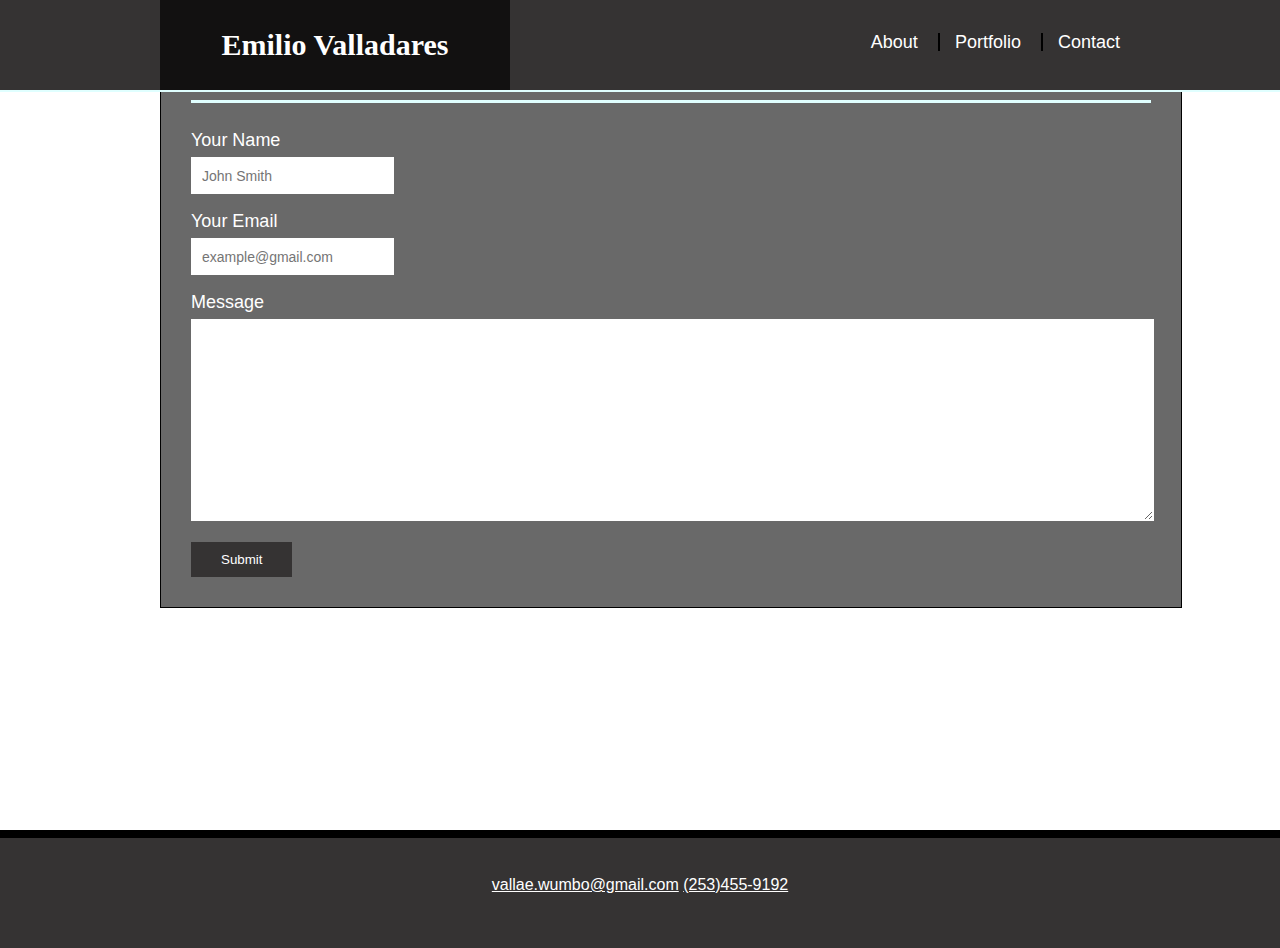
==== contact.html @ b04da2ae "copied portfolio files to this file for a starting point." ====
<!DOCTYPE html>
<html lang="en-us">
    <head>
        <meta charset="UTF-8">
        <meta name="viewport" content="width=device-width, initial-scale=1.0">
        <meta http-equiv="X-UA-Compatible" content="ie=edge">
        <title>Contact | Emilio Valladares</title>
        <link rel="stylesheet" href="assets/css/reset.css"> 
        <link rel="stylesheet" type="text/css" href="assets/css/style.css">
    </head>
    <body>
        <header id="masthead">
            <div class="container">
                <a href="index.html" id="logo">Emilio Valladares</a>
                <nav>
                    <a href="index.html">About</a>
                    <a href="portfolio.html">Portfolio</a>
                    <a href="contact.html">Contact</a>
                </nav>
            </div>
        </header>
        <div id="main-container" class="container">
            <section class="main-section">
                <h1>Contact Info</h1>
                <form id="contact-form">
                    <ul>
                        <li>
                            <div for="name">Your Name</div>
                            <input name="Name" type="text" placeholder="John Smith" required="required">
                        </li>
                        <li>
                            <div for="email">Your Email</div>
                            <input name="Email" type="email" placeholder="example@gmail.com" required="required">
                        </li>
                        <li>
                            <div for="message">Message<div>
                            <textarea name="Message" rows="5" required="required"></textarea>
                        </li>
                    </ul>
                    <input type="submit">
                </form>
            </section>
        </div>
        <footer>
            <div class="container">
                <a href="mailto:vallae.wumbo@gmail.com">vallae.wumbo@gmail.com</a>
                <a href="tel:+1253-455-9192">(253)455-9192</a> 
            </div>
        </footer>
    </body>
</html>
---- assets/css/style.css ----
/* All */
body 
    {
    font-family: Arial, Helvetica, sans-serif;
    font-size: 18px;
    line-height: 34px;
    color: white;
    background: url("https://www.pixelstalk.net/wp-content/uploads/2016/10/Clean-Backgrounds.jpg");
    }

.container 
    {
    width: 100%;
    max-width: 960px;
    margin: 0 auto;
    clear: both;
    }

h1,h2,h3,p 
    {
    margin-bottom: 20px;
    }

p:last-child 
    {
    margin-bottom: 0;
    }

#links 
    {
    color: white;
    text-align: center;
    font-size: 18px;
    background-color: rgb(53, 51, 51);
    padding: 10px;
    }

h1,h2,h3
    {
    font-family: Georgia, 'Times New Roman', Times, serif;
    font-weight: 700;
    color: gold;
    }

h1
    {
    padding-bottom: 20px;
    font-size: 30px;
    line-height: 49px;
    border-bottom: 3px solid lightcyan;
    }

h2,h3
    {
    font-size: 22px;
    }

#masthead
    {
    position: fixed;
    z-index: 99;
    width: 100%;
    margin: 0 0 30px;
    overflow: auto;
    color: navy;
    background: rgb(53, 51, 51);
    border-bottom: 2px solid lightcyan;
    }

#logo 
    {
    float: left;
    width: 350px;
    height: 90px;
    font-family: Georgia, 'Times New Roman', Times, serif;
    font-size: 30px;
    font-weight: 700;
    line-height: 90px;
    color: white;
    text-align: center;
    text-decoration: none;
    background:rgba(0, 0, 0, 0.651);
    } 

nav
    {
    float: right;
    margin-top: 25px;
    }
nav a
    {
    display: inline-block;
    padding-left: 15px;
    margin-left: 15px;
    line-height: 18px;
    color: rgb(25, 92, 169);
    text-decoration: none;
    border-left: 2px solid black;
    }
nav a:first-child
    {
    border-left: 0 none;
    }  
footer
    {
    padding: 30px 0;
    clear: both;
    font-size: 16px;
    color: black;
    text-align: center;
    background: rgb(53, 51, 51);
    border-top: 8px solid rgb(0, 0, 0);
    height: 50px;
    }

h3, h2
    {
    padding-bottom: 20px;
    margin-bottom: 15px;
    line-height: 22px;
    border-bottom: 2px solid lightcyan;
    }

a:link
    {
    color: white;
    }

a:visited
    {
    color: white;
    }

a:hover 
    {
    color: goldenrod;
    }

a:active 
    {
    color: red;
    }

#main-container
    {
    /* padding-top: 130px; */
    min-height: calc(100vh - 70px);
    }

.main-section
    {
    float: left;
    width: 100%;
    max-width: 960px;
    padding: 30px;
    margin: 0 0 40px;
    background: dimgray;
    border: 1px solid rgb(0, 0, 0);
    }
  
/* Portfolio */
.work
    {
    border: 5px solid white;
    border-radius: 10px;
    position: relative;
    float: left;
    width: 274;
    margin: 20px 0 25px;
    overflow: auto;
    }
  
.work:nth-child(even) 
    {
    margin-right: 40px;
    }
  
.work img
    {
    width:100%;
    border: 0 none;
    opacity: 0.8;
    }
  
.work h3 
    {
    position: absolute;
    bottom: 20px;
    width: 100%;
    padding: 15px;
    margin-bottom: 0;
    font-weight: 300;
    line-height: 30px;
    color: white;
    text-align: center;
    background: teal;
    border-bottom: 0;
    }
  
.auth-image
    {
    float: left;
    width: 200px;
    height: auto;
    margin-top: 10px;
    margin-right: 25px;  
    }

  /* contact page */
#contact-form ul 
    {
    margin-bottom: 20px;
    }
  
#contact-form li
    {
    margin-bottom: 10px;
    }
  
.label,input [type=text],
input [type=email],
textarea
    {
    display: block;
    width: 98%;
    }
input[type=text],
input[type=email],
textarea
    {
    height: 35px;
    padding: 0 10px;
    font-size: 14px;
    border: 1px solid white;
    }
textarea
    {
    height: 200px
    }
  
input[type=submit]
    {
    padding: 10px 30px;
    color: white;
    cursor: pointer;
    background: rgb(53, 51, 51);
    border: 0 none;
    }

@media screen and (max-width: 980px)
{
body
    {
    background-color: red;
    }
.main-section
    {
    max-width: 75%;
    }
}
@media screen and (max-width: 768px)
{
body
    {
    background-color: cyan;
    }
}
@media screen and (max-width: 640px)
{
#masthead
    {
    position: static;
    }
body
    {
    background-color: blue;
    }
}

.card
{
width: 30%;
background-color: white;
margin: 0 auto;
box-shadow: 0 4px 8px 0 rgba(0,0,0,0.2);
transition: 0.3s;
border-radius: 5px 5px 0 0;
}
/* Add rounded corners to the top left and the top right corner of the image */
img
    {
    border-radius: 5px 5px 0 0;
    }
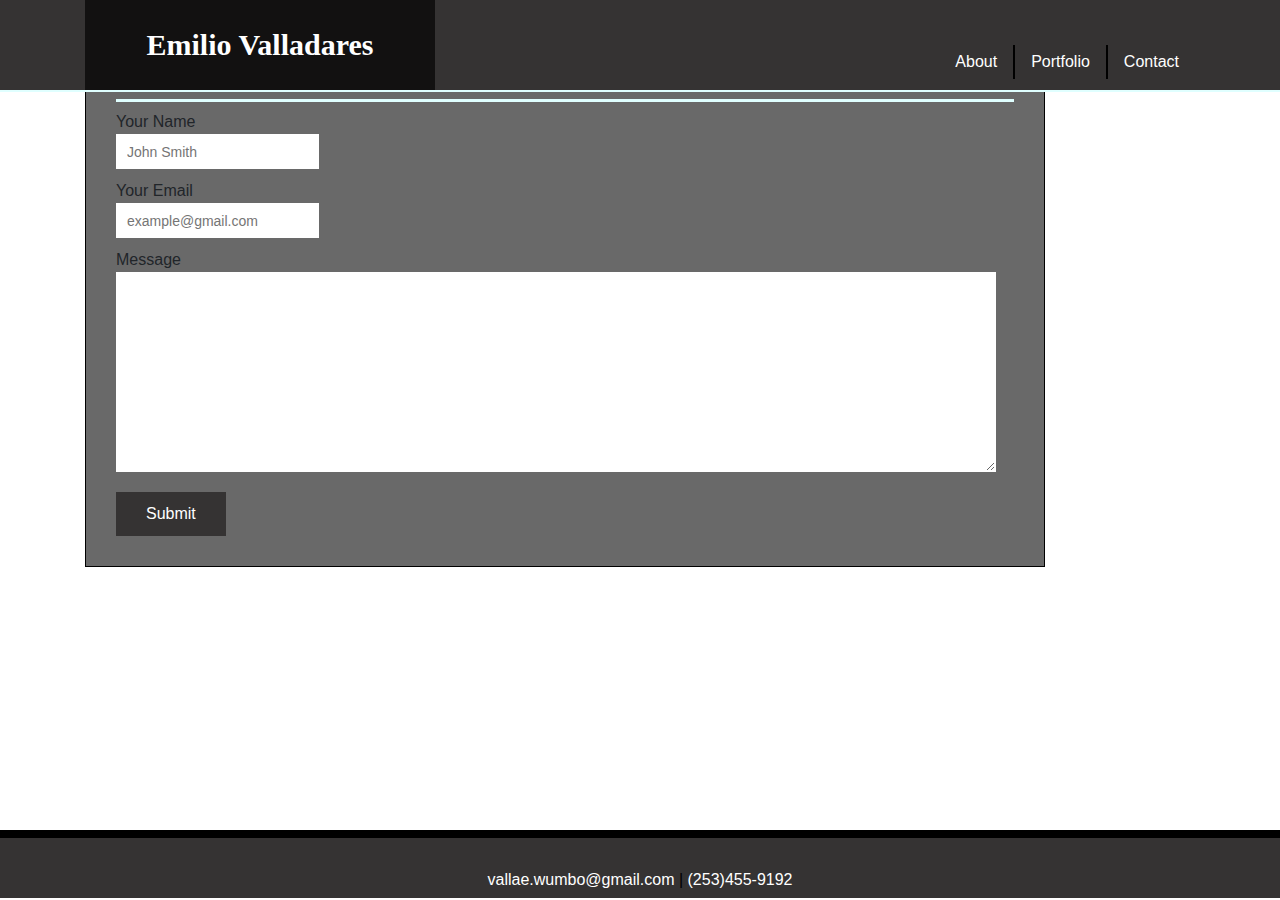
==== commit 9d1c7b92: "Bootstrap nav added to contact.html and margin for nav class adjusted to fix spacing ofnav in the ma" ====
--- a/contact.html
+++ b/contact.html
@@ -7,15 +7,17 @@
         <title>Contact | Emilio Valladares</title>
         <link rel="stylesheet" href="assets/css/reset.css"> 
         <link rel="stylesheet" type="text/css" href="assets/css/style.css">
+        <link rel="stylesheet" href="https://stackpath.bootstrapcdn.com/bootstrap/4.3.1/css/bootstrap.min.css" integrity="sha384-ggOyR0iXCbMQv3Xipma34MD+dH/1fQ784/j6cY/iJTQUOhcWr7x9JvoRxT2MZw1T" crossorigin="anonymous">
+            <script src="https://stackpath.bootstrapcdn.com/bootstrap/4.3.1/js/bootstrap.min.js" integrity="sha384-JjSmVgyd0p3pXB1rRibZUAYoIIy6OrQ6VrjIEaFf/nJGzIxFDsf4x0xIM+B07jRM" crossorigin="anonymous"></script>
     </head>
     <body>
         <header id="masthead">
             <div class="container">
                 <a href="index.html" id="logo">Emilio Valladares</a>
-                <nav>
-                    <a href="index.html">About</a>
-                    <a href="portfolio.html">Portfolio</a>
-                    <a href="contact.html">Contact</a>
+                <nav class="nav justify-content-end">
+                    <a class="nav-link active" href="index.html">About</a>
+                    <a class="nav-link" href="portfolio.html">Portfolio</a>
+                    <a class="nav-link" href="contact.html">Contact</a>
                 </nav>
             </div>
         </header>
@@ -43,7 +45,7 @@
         </div>
         <footer>
             <div class="container">
-                <a href="mailto:vallae.wumbo@gmail.com">vallae.wumbo@gmail.com</a>
+                <a href="mailto:vallae.wumbo@gmail.com">vallae.wumbo@gmail.com</a> | 
                 <a href="tel:+1253-455-9192">(253)455-9192</a> 
             </div>
         </footer>
--- a/assets/css/style.css
+++ b/assets/css/style.css
@@ -12,6 +12,15 @@
     {
     width: 100%;
     max-width: 960px;
+    margin: 0 auto;
+    clear: both;
+    }
+
+.container1 
+    {
+    width: 100%;
+    max-width: 960px;
+    line-height: 25px;
     margin: 0 auto;
     clear: both;
     }
@@ -85,15 +94,15 @@
 nav
     {
     float: right;
-    margin-top: 25px;
+    margin-top: 45px;
     }
 nav a
     {
     display: inline-block;
     padding-left: 15px;
-    margin-left: 15px;
+    margin-left: 0px;
     line-height: 18px;
-    color: rgb(25, 92, 169);
+    color: rgb(80, 0, 0);
     text-decoration: none;
     border-left: 2px solid black;
     }
@@ -112,7 +121,6 @@
     border-top: 8px solid rgb(0, 0, 0);
     height: 50px;
     }
-
 h3, h2
     {
     padding-bottom: 20px;
@@ -193,7 +201,7 @@
     line-height: 30px;
     color: white;
     text-align: center;
-    background: teal;
+    background: rgb(80, 0, 0);
     border-bottom: 0;
     }
   
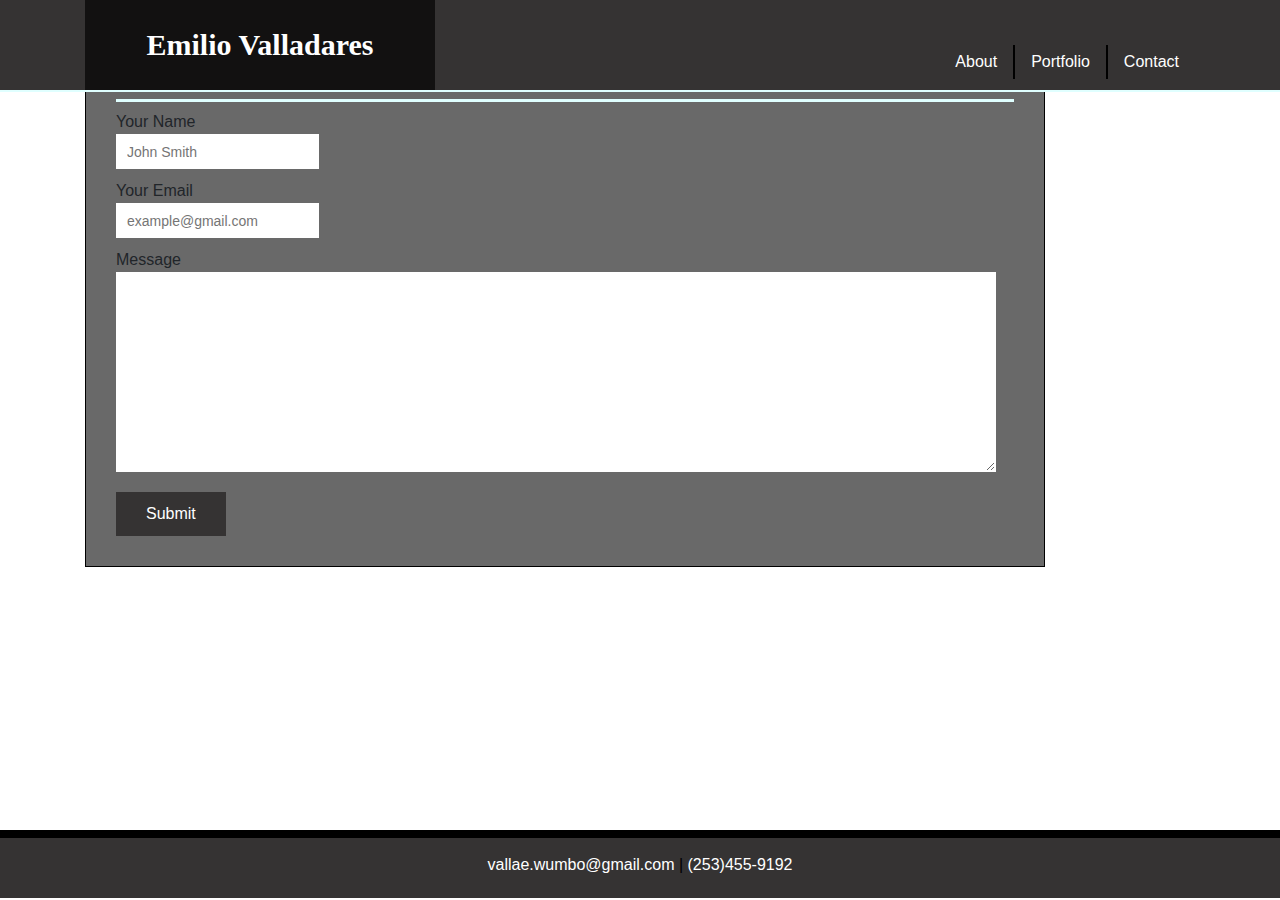
==== commit 0d4fd16f: "Fixxed footer links positioning in contact.html file." ====
--- a/contact.html
+++ b/contact.html
@@ -44,7 +44,7 @@
             </section>
         </div>
         <footer>
-            <div class="container">
+            <div class="container" style = "position:relative; bottom:15px">
                 <a href="mailto:vallae.wumbo@gmail.com">vallae.wumbo@gmail.com</a> | 
                 <a href="tel:+1253-455-9192">(253)455-9192</a> 
             </div>
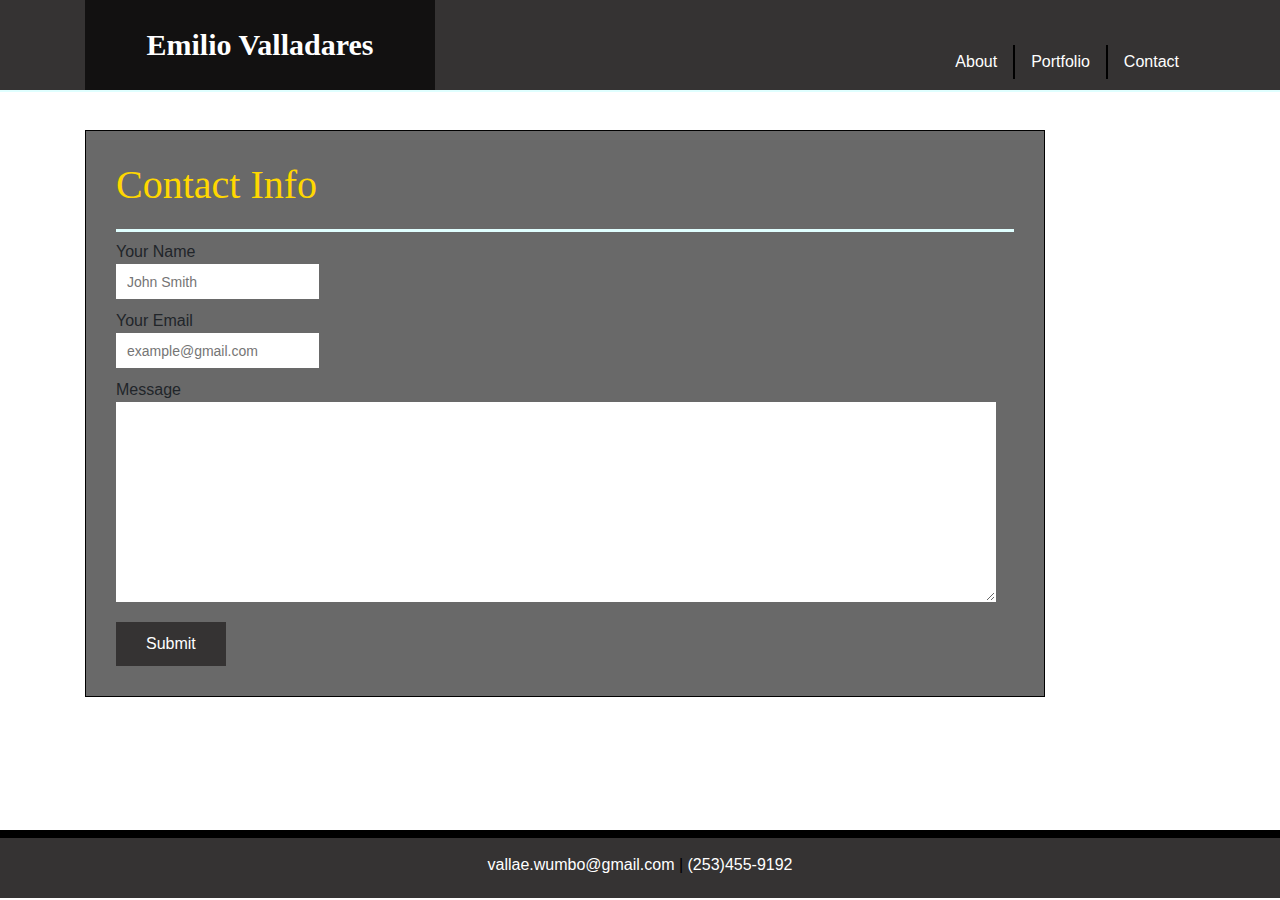
==== commit 0d6fc4c2: "Added modifiers to columns in mast to optimize for large screens and mobile phones in contact.html f" ====
--- a/contact.html
+++ b/contact.html
@@ -13,12 +13,18 @@
     <body>
         <header id="masthead">
             <div class="container">
-                <a href="index.html" id="logo">Emilio Valladares</a>
-                <nav class="nav justify-content-end">
-                    <a class="nav-link active" href="index.html">About</a>
-                    <a class="nav-link" href="portfolio.html">Portfolio</a>
-                    <a class="nav-link" href="contact.html">Contact</a>
-                </nav>
+                <div class="row">
+                    <div class="col-lg-6 col-xs-12">
+                        <a href="index.html" id="logo">Emilio Valladares</a>
+                    </div>
+                    <div class="col-lg-6 col-xs-12">
+                        <nav class="nav justify-content-end">
+                            <a class="nav-link active" href="index.html">About</a>
+                            <a class="nav-link" href="portfolio.html">Portfolio</a>
+                            <a class="nav-link" href="contact.html">Contact</a>
+                        </nav>
+                    </div>
+                </div>
             </div>
         </header>
         <div id="main-container" class="container">
--- a/assets/css/style.css
+++ b/assets/css/style.css
@@ -20,7 +20,6 @@
     {
     width: 100%;
     max-width: 960px;
-    line-height: 25px;
     margin: 0 auto;
     clear: both;
     }
@@ -151,7 +150,7 @@
 
 #main-container
     {
-    /* padding-top: 130px; */
+    padding-top: 130px;
     min-height: calc(100vh - 70px);
     }
 
@@ -232,6 +231,7 @@
     display: block;
     width: 98%;
     }
+
 input[type=text],
 input[type=email],
 textarea
@@ -241,6 +241,7 @@
     font-size: 14px;
     border: 1px solid white;
     }
+
 textarea
     {
     height: 200px
@@ -254,36 +255,6 @@
     background: rgb(53, 51, 51);
     border: 0 none;
     }
-
-@media screen and (max-width: 980px)
-{
-body
-    {
-    background-color: red;
-    }
-.main-section
-    {
-    max-width: 75%;
-    }
-}
-@media screen and (max-width: 768px)
-{
-body
-    {
-    background-color: cyan;
-    }
-}
-@media screen and (max-width: 640px)
-{
-#masthead
-    {
-    position: static;
-    }
-body
-    {
-    background-color: blue;
-    }
-}
 
 .card
 {
@@ -294,6 +265,7 @@
 transition: 0.3s;
 border-radius: 5px 5px 0 0;
 }
+
 /* Add rounded corners to the top left and the top right corner of the image */
 img
     {
